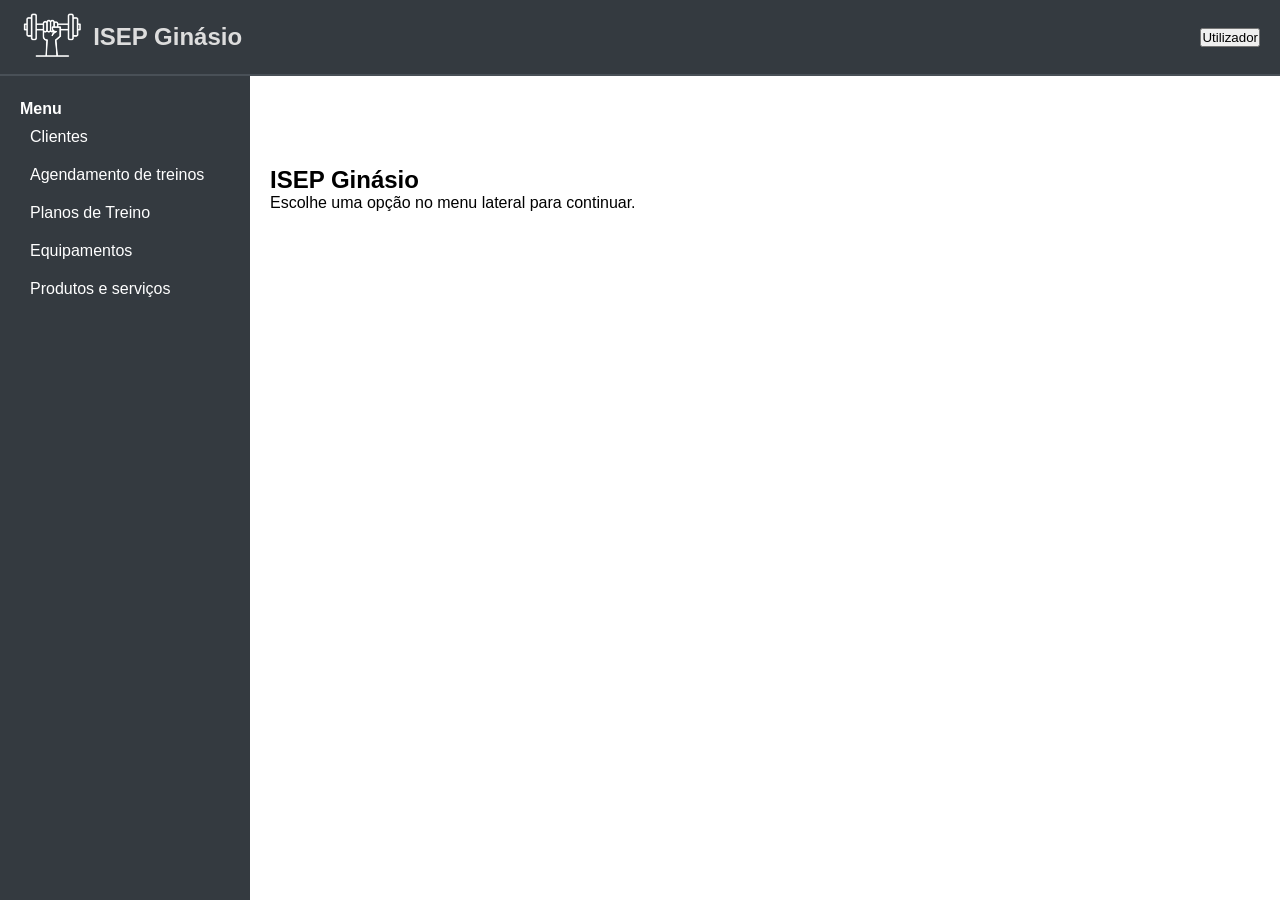
==== backend/index.html @ f19a57c4 "Ficha05_Passo1_Reorganização" ====
<!DOCTYPE html>
<html lang="pt">
<head>
    <meta charset="UTF-8">
    <meta name="viewport" content="width=device-width, initial-scale=1.0">
    <title>ISEP Ginásio</title>

    <!--favicon-->
    <link rel="shortcut icon" href="assets/images/gym125.png" type="image/png">

    <!--folha de estilos-->
    <link rel="stylesheet" href="assets/css/admin.css">

</head>
<body>
    <!--Navbar-->
    <header class="bng-navbar-menu">
        <div>
            <!--Logo e nome-->
            <a href="index.html">
                <img src="assets/img/gym125_white.png" alt="Logo do ISEP Ginásio" height="50">
            </a>
            <h3>ISEP Ginásio</h3>
        </div>
        <div>
            <button>Utilizador</button>
        </div>
    </header>

    <!--Sidebar-->
    <aside class="sidebar">
        <h4>Menu</h4>
        <nav>
            <a href="views/clientes/clientes.html">Clientes</a>
            <a href="views/agendamento/agendamento.html">Agendamento de treinos</a>
            <a href="views/planos/planos.html">Planos de Treino</a>
            <a href="views/equipamentos/equipamentos.html">Equipamentos</a>
            <a href="views/produtos_servicos/produtos_servicos.html">Produtos e serviços</a>
        </nav>
    </aside>

    <!--Conteúdo Principal -->
    <main class="content">
        <section>
            <h2>ISEP Ginásio</h2>
            <p>Escolhe uma opção no menu lateral para continuar.</p>
        </section>
    </main>
    
</body>
</html>
---- backend/assets/css/admin.css ----
/* Seletor universal - aplica-se a todos os elementos da página */
* {
    margin: 0;
    /* Remove margens externas padrão */
    padding: 0;
    /* Remove preenchimentos internos padrão */
    box-sizing: border-box;
    /* Inclui bordas e preenchimento no cálculo da largura/altura */
    font-family: Arial, Helvetica, sans-serif;
    /* Define a fonte principal usada no site */
}

.bng-navbar-menu {
    background-color: #343a40;
    /* Cor de fundo escura */
    display: flex;
    /* Organiza os elementos na horizontal */
    align-items: center;
    /* Alinha os elementos verticalmente ao centro */
    justify-content: space-between;
    /* Espaço entre o logótipo e o botão */
    padding: 10px 20px;
    /* Espaçamento interno */
    position: sticky;
    /* Fixa a barra no topo ao fazer scroll */
    top: 0;
    /* Alinha ao topo da janela */
    border-bottom: 2px solid #495057;
    /* Linha inferior */
    z-index: 1000;
    /* Fica acima da sidebar */
}

.bng-navbar-menu div {
    display: flex;
    /* Organização horizontal dos elementos internos */
    align-items: center;
    /* Alinhamento vertical ao centro */
}

.bng-navbar-menu img {
    height: 50px;
    /* Altura do logótipo */
    margin-right: 10px;
    /* Espaço entre o logótipo e o título */
}

.bng-navbar-menu h3 {
    font-size: 1.5em;
    /* Tamanho da letra do título */
    color: #dddddd;
    /* Cor do texto (cinza claro) */
}

/* Estilos para o menu lateral fixo (sidebar) */
.sidebar {
 width: 250px; /* Largura da barra lateral */
 height: 100vh; /* Altura total da janela */
 background-color: #343a40; /* Fundo escuro */
 color: white; /* Texto branco */
 padding: 100px 20px 20px; /* Espaçamento interno */
 position: fixed; /* Fixa à esquerda do ecrã */
 left: 0;
 top: 0;
 bottom: 0;
}
/* Estilos para os links dentro da sidebar */
.sidebar a {
 display: flex; /* Organização horizontal interna */
 align-items: center; /* Alinhamento vertical ao centro */
 color: white; /* Cor do texto dos links */
 text-decoration: none; /* Remove o sublinhado */
 padding: 10px; /* Espaçamento interno */
 border-radius: 5px; /* Cantos arredondados */
 transition: background 0.3s; /* Animação ao passar o rato */
}
.sidebar a:hover {
 background-color: rgb(57, 86, 179);
} 

/* Ajuste do conteúdo para não ficar sob a navbar */
.content {
 margin-left: 250px; /* Afasta o conteúdo da sidebar (largura da sidebar) */
 margin-top: 70px; /* Espaço para não ficar por baixo da navbar */
 flex-grow: 1; /* Permite que o conteúdo cresça conforme o espaço disponível */
 padding: 20px; /* Espaçamento interno para melhor leitura */
}
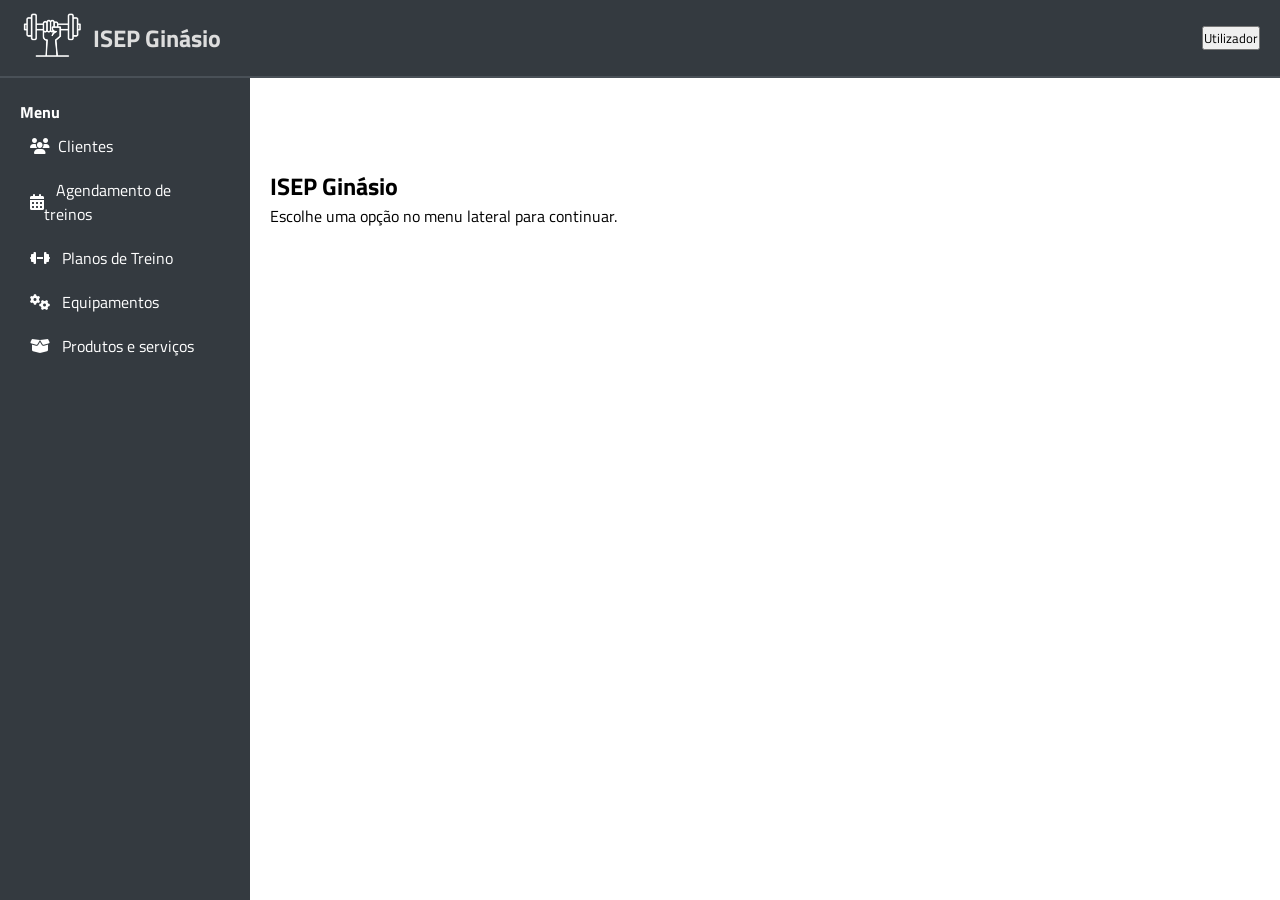
==== commit 60e99e9f: "Ficha05_Passo2_Fontes e Ícones" ====
--- a/backend/index.html
+++ b/backend/index.html
@@ -1,17 +1,29 @@
 <!DOCTYPE html>
 <html lang="pt">
+
 <head>
     <meta charset="UTF-8">
     <meta name="viewport" content="width=device-width, initial-scale=1.0">
     <title>ISEP Ginásio</title>
 
+    <!-- Google Fonts -->
+    <link rel="preconnect" href="https://fonts.googleapis.com">
+    <link rel="preconnect" href="https://fonts.gstatic.com" crossorigin>
+    <link href="https://fonts.googleapis.com/css2?family=Titillium+Web:ital,wght@0,300;0,700;1,400&display=swap"
+        rel="stylesheet">
+
     <!--favicon-->
+
     <link rel="shortcut icon" href="assets/images/gym125.png" type="image/png">
 
     <!--folha de estilos-->
     <link rel="stylesheet" href="assets/css/admin.css">
 
+    <!--Fontawesome-->
+    <link rel="stylesheet" href="assets/fontawesome/all.min.css">
+
 </head>
+
 <body>
     <!--Navbar-->
     <header class="bng-navbar-menu">
@@ -31,11 +43,11 @@
     <aside class="sidebar">
         <h4>Menu</h4>
         <nav>
-            <a href="views/clientes/clientes.html">Clientes</a>
-            <a href="views/agendamento/agendamento.html">Agendamento de treinos</a>
-            <a href="views/planos/planos.html">Planos de Treino</a>
-            <a href="views/equipamentos/equipamentos.html">Equipamentos</a>
-            <a href="views/produtos_servicos/produtos_servicos.html">Produtos e serviços</a>
+            <a href="views/clientes/clientes.html"><i class="fas fa-users"></i> &ensp;Clientes</a>
+            <a href="views/agendamento/agendamento.html"><i class="fas fa-calendar-alt"></i> &ensp; Agendamento de treinos</a>
+            <a href="views/planos/planos.html"><i class="fas fa-dumbbell"></i> &ensp; Planos de Treino</a>
+            <a href="views/equipamentos/equipamentos.html"><i class="fas fa-cogs"></i> &ensp; Equipamentos</a>
+            <a href="views/produtos_servicos/produtos_servicos.html"><i class="fas fa-box-open"> &ensp;</i>Produtos e serviços</a>
         </nav>
     </aside>
 
@@ -46,6 +58,7 @@
             <p>Escolhe uma opção no menu lateral para continuar.</p>
         </section>
     </main>
-    
+
 </body>
+
 </html>
--- a/backend/assets/css/admin.css
+++ b/backend/assets/css/admin.css
@@ -6,7 +6,7 @@
     /* Remove preenchimentos internos padrão */
     box-sizing: border-box;
     /* Inclui bordas e preenchimento no cálculo da largura/altura */
-    font-family: Arial, Helvetica, sans-serif;
+    font-family: 'Titillium Web', sans-serif;
     /* Define a fonte principal usada no site */
 }
 
